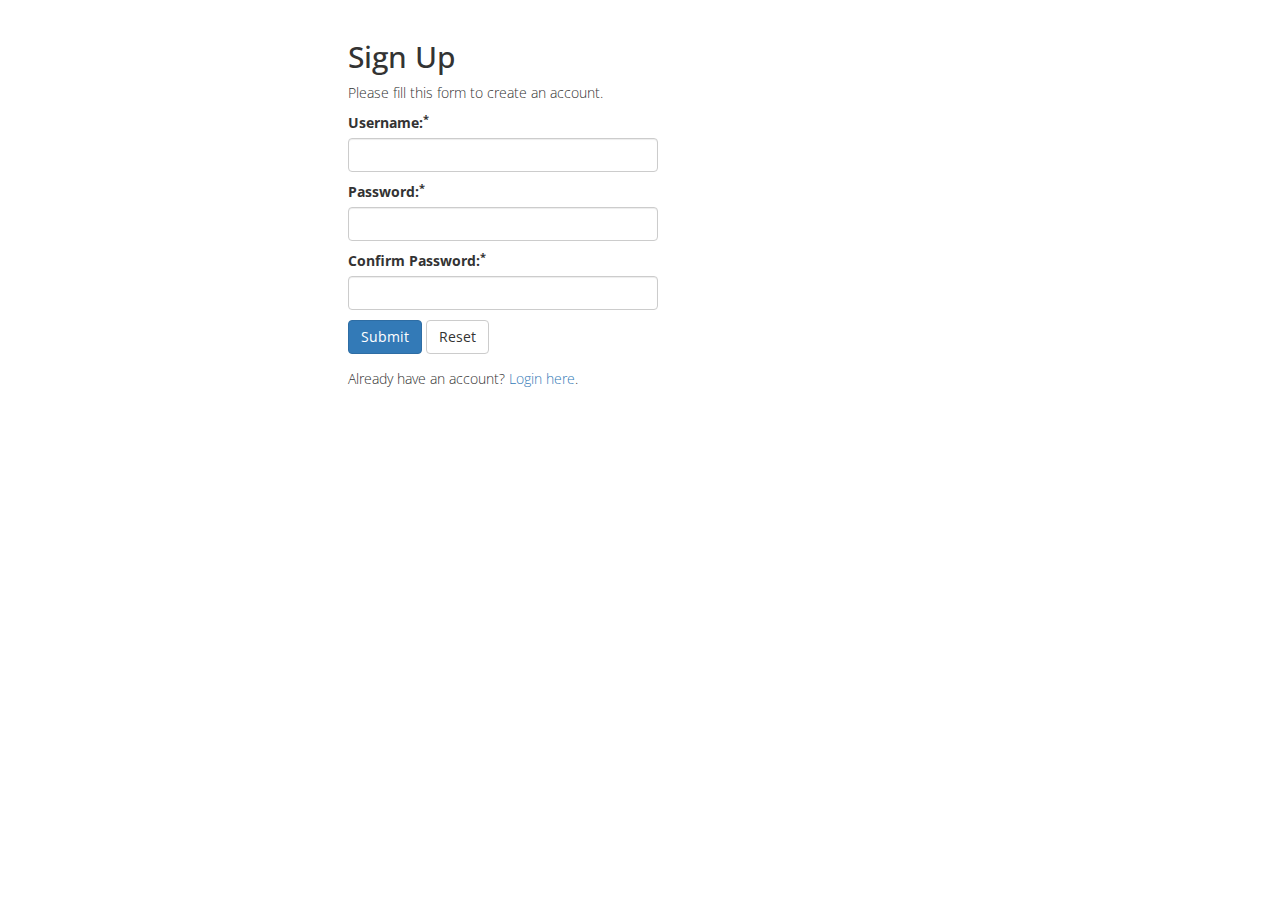
==== register.html @ 986cbf21 "Registration form" ====
<!DOCTYPE html>
<html lang="en">
  <head>
    <meta charset="utf-8">
    <meta http-equiv="X-UA-Compatible" content="IE=edge">
    <meta name="viewport" content="width=device-width, initial-scale=1">

    <link rel="stylesheet" type="text/css" href="bootstrap/css/bootstrap.min.css">
    <link rel="stylesheet" type="text/css" href="login-styles.css">
    
    <script src="jquery-3.2.1.min.js"></script>
    <script src="jasmine/src/RegisterController.js"></script>
    <script src="bootstrap/js/bootstrap.min.js"></script>
    <title>Phobiq</title>
  </head>

  <body>
    <h1 id="loginHeader">Phobiq registration</h1>

    <div class="wrapper">
        <h2>Sign Up</h2>
        <p>Please fill this form to create an account.</p>
        <form id="register-form">
            <div>
                <label>Username:<sup>*</sup></label>
                <input id="username" type="text" name="username" class="form-control">
                <span class="help-block"></span>
            </div>    
            <div>
                <label>Password:<sup>*</sup></label>
                <input id="password" type="password" name="password" class="form-control">
                <span class="help-block"></span>
            </div>
            <div>
                <label>Confirm Password:<sup>*</sup></label>
                <input type="password" name="confirm_password" class="form-control">
                <span class="help-block"></span>
            </div>
            <div class="form-group">
                <input type="submit" class="btn btn-primary" value="Submit">
                <input type="reset" class="btn btn-default" value="Reset">
            </div>
            <p>Already have an account? <a href="index.html">Login here</a>.</p>
        </form>
    </div>  
</html>
---- login-styles.css ----
@import url(https://fonts.googleapis.com/css?family=Open+Sans:100,300,400,700);
@import url(//netdna.bootstrapcdn.com/font-awesome/4.0.3/css/font-awesome.css);

body, html {
  height: 100%;
}
body {
  font-family: 'Open Sans';
  font-weight: 100;
  display: flex;
  overflow: hidden;
}
input {
  ::-webkit-input-placeholder {
     color: rgba(255,255,255,0.7);
  }
  ::-moz-placeholder {
     color: rgba(255,255,255,0.7);  
  }
  :-ms-input-placeholder {  
     color: rgba(255,255,255,0.7);  
  }
  &:focus {
    outline: 0 transparent solid;
    ::-webkit-input-placeholder {
     color: rgba(0,0,0,0.7);
    }
    ::-moz-placeholder {
       color: rgba(0,0,0,0.7);  
    }
    :-ms-input-placeholder {  
       color: rgba(0,0,0,0.7);  
    }
  }
}

.login-form {
  //background: #222;
  //box-shadow: 0 0 1rem rgba(0,0,0,0.3);
  min-height: 10rem;
  margin: auto;
  max-width: 50%;
  padding: .5rem;
}
.login-text {
  //background: hsl(40,30,60);
  //border-bottom: .5rem solid white;
  color: white;
  font-size: 1.5rem;
  margin: 0 auto;
  max-width: 50%;
  padding: .5rem;
  text-align: center;
  //text-shadow: 1px -1px 0 rgba(0,0,0,0.3);
  .fa-stack-1x {
    color: black;
  }
}

.login-username, .login-password {
  background: transparent;
  border: 0 solid;
  border-bottom: 1px solid rgba(white, .5);
  color: white;
  display: block;
  margin: 1rem;
  padding: .5rem;
  transition: 250ms background ease-in;
  width: calc(100% - 3rem);
  &:focus {
    background: white;
    color: black;
    transition: 250ms background ease-in;
  }
}

.login-forgot-pass {
  //border-bottom: 1px solid white;
  bottom: 0;
  color: white;
  cursor: pointer;
  display: block;
  font-size: 100%;
  left: 0;
  opacity: 0.6;
  padding: .5rem;
  position: absolute;
  text-align: center;
  //text-decoration: none;
  width: 100%;
  &:hover {
    opacity: 1;
  }
}

.login-submit {
  border: 1px solid white;
  background: transparent;
  color: white;
  display: block;
  margin: 1rem auto;
  min-width: 1px;
  padding: .25rem;
  transition: 250ms background ease-in;
  &:hover, &:focus {
    background: white;
    color: black;
    transition: 250ms background ease-in;
  }
}

[class*=underlay] {
  left: 0;
  min-height: 100%;
  min-width: 100%;
  position: fixed;
  top: 0;
}
.underlay-photo {
  animation: hue-rotate 6s infinite;
  background: url('http://www.technocrazed.com/wp-content/uploads/2015/12/beautiful-wallpaper-download-14.jpg');
  background-size: cover;
  -webkit-filter: grayscale(30%);
  z-index: -1;
}
.underlay-black {
  background: rgba(0,0,0,0.7);
  z-index: -1;
}

#loginHeader {
  color: white;
}

#registerLink {
  color: white;
  font-size: 100%;
  text-decoration: underline;
}

.wrapper {
  width: 350px;
  padding: 20px;
}

@keyframes hue-rotate {
  from {
    -webkit-filter: grayscale(30%) hue-rotate(0deg);
  }
  to {
    -webkit-filter: grayscale(30%) hue-rotate(360deg);
  }
}
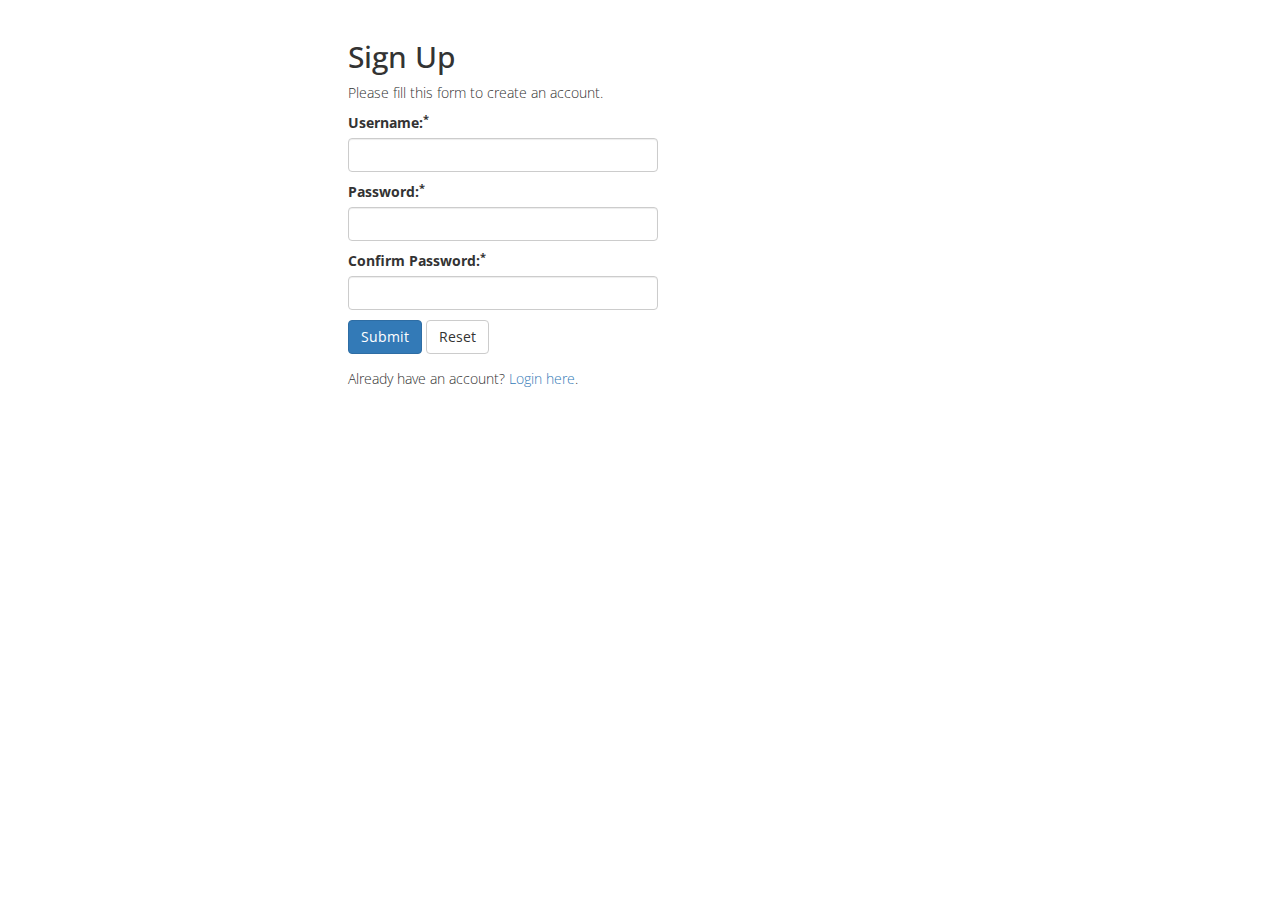
==== commit 446ae3bc: "Registration works in writing to db" ====
--- a/register.html
+++ b/register.html
@@ -33,7 +33,7 @@
             </div>
             <div>
                 <label>Confirm Password:<sup>*</sup></label>
-                <input type="password" name="confirm_password" class="form-control">
+                <input id="confirmed-password" type="password" name="confirm_password" class="form-control">
                 <span class="help-block"></span>
             </div>
             <div class="form-group">
@@ -43,10 +43,4 @@
             <p>Already have an account? <a href="index.html">Login here</a>.</p>
         </form>
     </div>  
-</html>
-
-
-
-
-
-    +</html>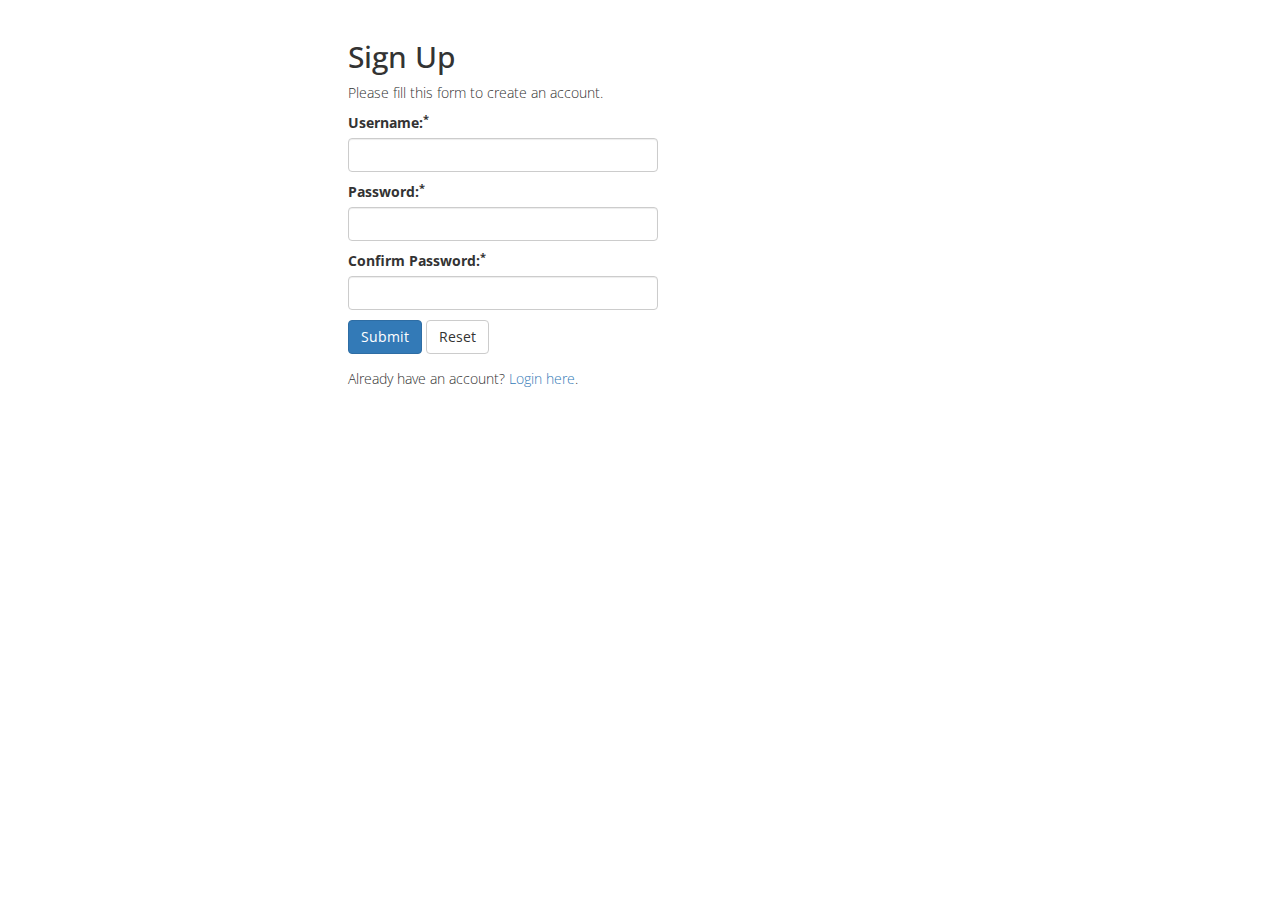
==== commit 8246962e: "Basic glue" ====
--- a/register.html
+++ b/register.html
@@ -20,7 +20,7 @@
     <div class="wrapper">
         <h2>Sign Up</h2>
         <p>Please fill this form to create an account.</p>
-        <form id="register-form">
+        <form id="register-form" action="/register.php">
             <div>
                 <label>Username:<sup>*</sup></label>
                 <input id="username" type="text" name="username" class="form-control">
